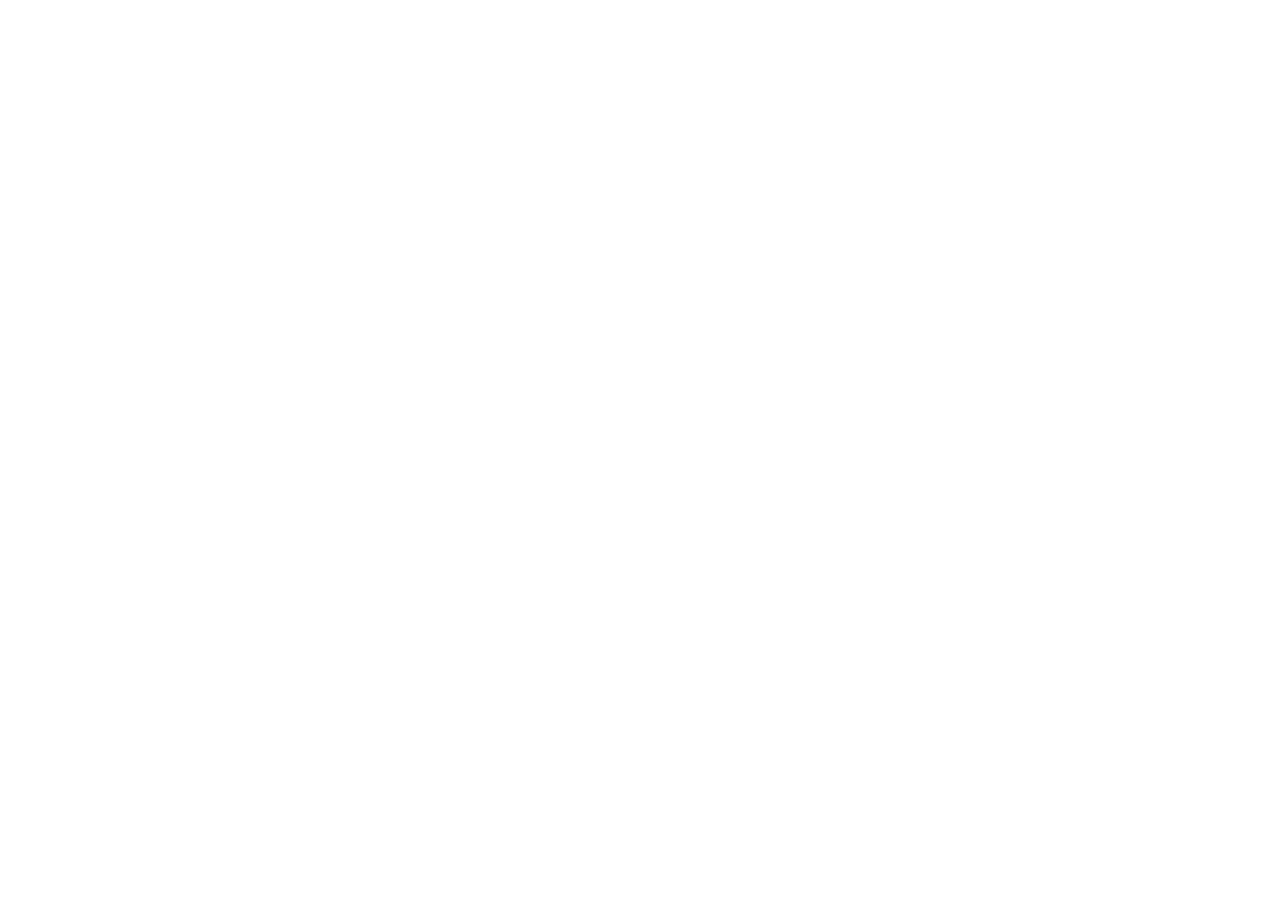
==== 2/index.html @ 7af8df30 "2/ all possible math and cs class" ====
<html>
<head>
<meta charset="UTF-8"/>
<script src="https://d3js.org/d3.v4.min.js"></script>
<script src="data.js"></script>

<title>my schedule</title>
<style>
.rowline {
	shape-rendering: crispEdges;
	stroke-width:1;
	stroke: #aaa;
	stroke-dasharray:4 1;
}

.columnline {
	shape-rendering: crispEdges;
	stroke-width:1;
	stroke: #999;

}

.axis line {
	fill: none;
	shape-rendering: crispEdges;
}

</style>
</head>

<body>
<!--button onclick='hideShow()'>Click</button-->
<svg id='big' width=1200 height=750></svg>

<script>
'use strict';


String.prototype.toSec = function () { 
	if (!this)
		return null; 
	var hms = this.split(':'); 
	return (+hms[0]) * 60 * 60  + (+hms[1]) * 60 + (+hms[2] || 0); 
};


Number.prototype.toDate = function() {
    var t = new Date(1970, 0, 1); // Epoch
    t.setSeconds(this);
    return t;
};


function expand(classes){
	var res =[];
	for(var i=0; i<classes.length; i++){
		var class_i = classes[i];
		for(var j=0; j<class_i.day.length; j++){
			var cell = Object.assign({}, class_i);
			cell.day = class_i.day[j];
			res.push(cell);
		}
	}
	return res;
}


function maxNonOverlappingCells(l){
	//assuming l is a list of cells in the same day (e.g all Monday class cells)
	l.sort(function(a,b){
		return a.end.toSec() - b.end.toSec(); // ascending
	});

	var res = {'residual':[],
						'cells':[l[0], ]};

	for(var i=1; i<l.length; i++){
		if (l[i].start.toSec() >= res.cells[res.cells.length-1].end.toSec()){
			res.cells.push(l[i]);
		}else{
			res.residual.push(l[i]);
		}
	}
	return res;
}


function init(){
	var svg = d3.select('#big');
	var width = svg.attr('width');
	var height = svg.attr('height');
	svg.sx = d3.scaleLinear().domain([1,5+1]).range([50,width-50]);
	svg.sy = d3.scaleTime()
	.domain([
	new Date(1970,0,1).setSeconds("8:00".toSec()),
	new Date(1970,0,1).setSeconds("19:00".toSec()),
	])
	.range([50,height-50]);

	svg.sc = d3.scaleOrdinal()
	.range(['#8dd3c7','#ffffb3','#bebada','#fb8072','#80b1d3','#fdb462',
	'#b3de69','#fccde5','#d9d9d9','#bc80bd','#ccebc5','#ffed6f']);
	
	//width scale for cells
	svg.sw = function(d){
		var self = this;
		var cells = expand(svg.classes);
		var cellsToday = cells.filter(function(c){
			return d.day == c.day; 
		});
		var count = 0;
		var col = null;
		while(cellsToday.length != 0){
			var res = maxNonOverlappingCells(cellsToday);
			cellsToday = res.residual;
			for(var i=0; i<res.cells.length; i++){
				if(d.sectionCode == res.cells[i].sectionCode){
					col = count;
				}
			}
			
			count++;
		}
		return [(svg.sx(2)-svg.sx(1))/count, col] ;

	}
	svg.classes = [];
	
	svg.addClass = function(c){
		svg.classes.push(c);
	};

	svg.drawClass = function(classData, color){
		var data = {};
		for(var i=0; i<classData.day.length; i++){
			Object.assign(data, classData);
			data.day = classData.day[i];
			this.drawCell(data, color);
		}
	};

	svg.draw = function(){
		var self = this;		
		for(var i=0; i<self.classes.length; i++){
			self.drawClass(self.classes[i], self.sc(i));
		}
	}



	svg.drawCell = function(cellData, color){
		var self = this;
		var sx = self.sx;
		var sy = self.sy;
		var sc = self.sc;
		var sw = self.sw;

		var g = self.append('g')
		.datum(cellData)
		.attr('class','cell')
		.attr('transform', function(d){
			return 'translate(' + sx(d.day)+','+sy(d.start.toSec().toDate())+')';
		});

		g.append('rect')
		.attr('width',function(d){
			return sw(d)[0];
		})
		.attr('x', function(d){
			return sw(d)[0] * sw(d)[1];
		})
		.attr('height',function(d){
			return sy(d.end.toSec().toDate())
				-sy(d.start.toSec().toDate())
		})
		.attr('stroke', 'black')
		.attr('fill', function(d){
			return color;
		})
		.append('title')
		.text(cellData.code + '\n'
					+ cellData.title + '\n'
					+ cellData.location + '\n'
					+ cellData.instructor + '\n');
		/*
		var tag = g.append('text')
		.attr('alignment-baseline', 'central')
		.attr('text-anchor', 'middle')
		.attr('y', 0);

		
		var tagData = [cellData.code,
		cellData.title,
		cellData.location, 
		cellData.instructor];
		tag.selectAll('tspan')
		.data(tagData).enter()
		.append('tspan')
		.text(function(d){return d})
		.attr('fill', 'black')
		.attr('x', function(d){
				var rect = d3.select(this.parentNode.previousSibling);
				var w = sw(cellData)[0];
				return sw(cellData)[1] * w + w/2;  
			})
			.attr('dy', function(d,i){return '1em'})
			.attr('font-style', function(d, i){
				return 'normal';
			})
			.attr('font-size', function(d, i){
				return 12;
			})*/


		return g;
	};

	return svg;
}


function initPlot(svg){
	svg.selectAll('.rowline')
	.data(svg.sy.ticks(d3.timeMinute.every(60)))
	.enter()
	.append('line')
	.attr('class', 'rowline')
	.attr('x1', function(d){return svg.sx(1)})
	.attr('x2', function(d){return svg.sx(6)})
	.attr('y1', function(d){return svg.sy(d)})
	.attr('y2', function(d){return svg.sy(d)});


	var yAxis = d3.axisLeft(svg.sy)
	.ticks(d3.timeMinute.every(30))
	.tickFormat(d3.timeFormat("%H:%M"));

	svg.append("g")
	    .attr("class", "axis y")
	    .attr("transform", "translate(" + 50 + ",0)")
	    .call(yAxis);

	svg.selectAll('.columnline')
	.data(d3.range(1,7))
	.enter()
	.append('line')
	.attr('class', 'columnline')
	.attr('x1', function(d){return svg.sx(d)})
	.attr('x2', function(d){return svg.sx(d)})
	.attr('y1', function(d){return svg.sy(svg.sy.domain()[0])})
	.attr('y2', function(d){return svg.sy(svg.sy.domain()[1])});
}




function main(){
	var svg = init();
	initPlot(svg);
	

	for(var i=0; i<data.length; i++){
		if(data[i].start != 'TBA' && parseInt(data[i].code.split(' ')[1].slice(0, 3)) >= 200 )
			svg.addClass(data[i]);
	}
  svg.draw();
	return svg;
}

//returned svg for debug
var svg = main();

</script>


</body>
</html>
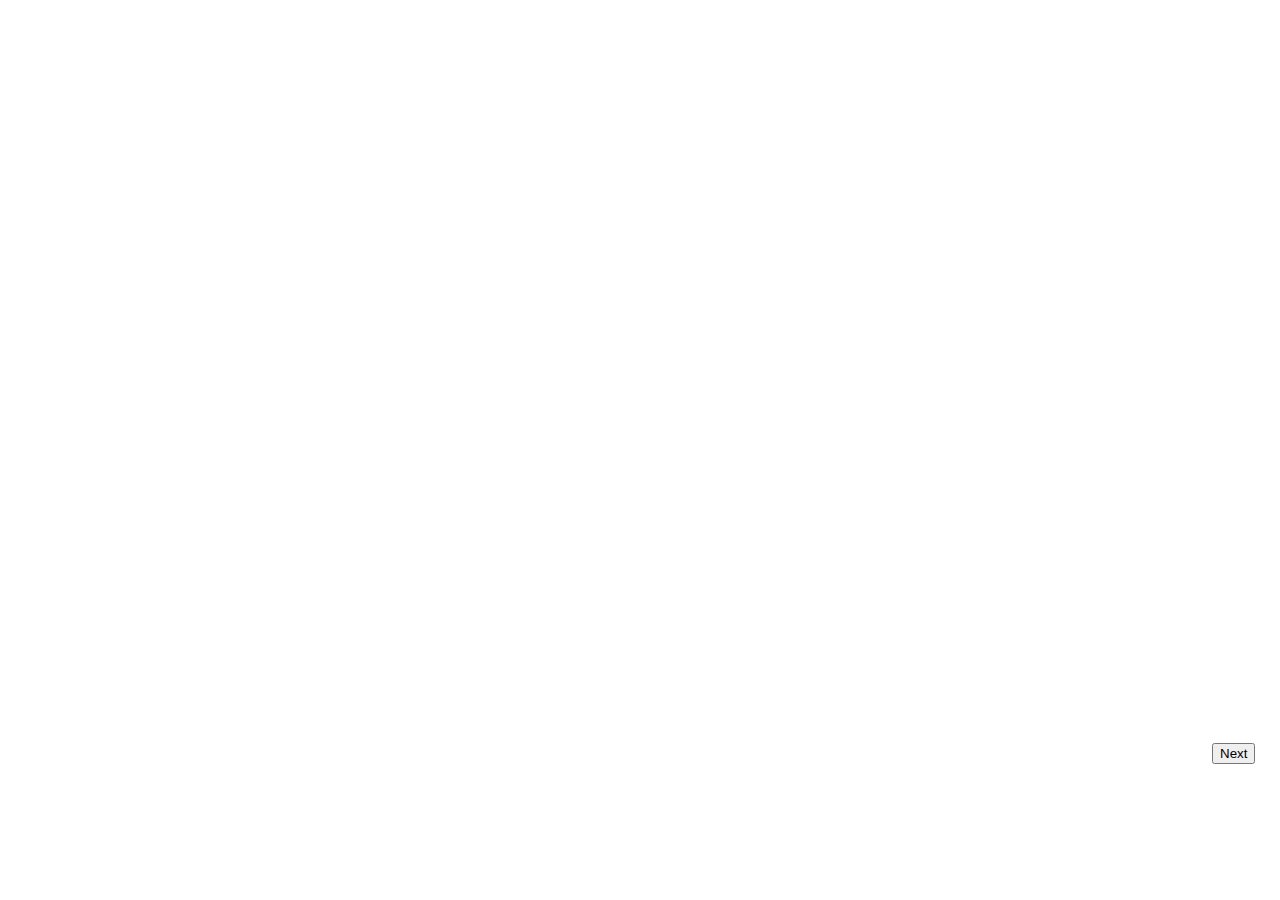
==== commit 0418a732: "generate final time table" ====
--- a/2/index.html
+++ b/2/index.html
@@ -25,12 +25,16 @@
 	shape-rendering: crispEdges;
 }
 
+.notselected{
+	opacity: 0.1;
+}
 </style>
 </head>
 
 <body>
-<!--button onclick='hideShow()'>Click</button-->
+
 <svg id='big' width=1200 height=750></svg>
+<button id='bNext' onclick='generateTimeTable()'>Next</button>
 
 <script>
 'use strict';
@@ -65,6 +69,30 @@
 }
 
 
+function generateTimeTable(){
+	var cells = svg.selectAll('.cell').filter(function(d){
+		return !d3.select(this).classed('notselected');
+	}).data();
+
+	svg.classes = data.filter(function(d){
+		for(var i=0; i<cells.length; i++){
+			if(cells[i].classNumber == d.classNumber){
+				return true;
+			}
+		}
+		return false;
+	});
+
+	svg.selectAll('.cell').remove();
+	svg.cellWidth = {};
+	svg.draw('final');
+	svg.listenToInteraction();
+	d3.select('#bNext').remove();
+}
+
+
+
+
 function maxNonOverlappingCells(l){
 	//assuming l is a list of cells in the same day (e.g all Monday class cells)
 	l.sort(function(a,b){
@@ -93,7 +121,7 @@
 	svg.sy = d3.scaleTime()
 	.domain([
 	new Date(1970,0,1).setSeconds("8:00".toSec()),
-	new Date(1970,0,1).setSeconds("19:00".toSec()),
+	new Date(1970,0,1).setSeconds("21:00".toSec()),
 	])
 	.range([50,height-50]);
 
@@ -102,53 +130,74 @@
 	'#b3de69','#fccde5','#d9d9d9','#bc80bd','#ccebc5','#ffed6f']);
 	
 	//width scale for cells
+	svg.cellWidth = {};
+
+	svg.computeAllCellWidth = function(){
+		var cells = expand(svg.classes);
+		for(var day=1; day<=5; day++){
+			var cellsToday = cells.filter(function(cell){
+				return cell.day == day; 
+			});
+			var columnPosition = 0;
+			while(cellsToday.length != 0){
+				var res = maxNonOverlappingCells(cellsToday);
+				cellsToday = res.residual;
+				for(var i=0; i<res.cells.length; i++){
+						var classNumber = res.cells[i].classNumber;
+						//memoitize columnPosition;
+						svg.cellWidth[classNumber + ',' + day] = [null, columnPosition];
+				}
+				columnPosition++;
+			}
+			//memoitize width;
+			cellsToday = cells.filter(function(cell){
+				return cell.day == day; 
+			});
+			for(var i=0; i<cellsToday.length; i++){
+				var classNumber = cellsToday[i].classNumber;
+				//memoitize width;
+				svg.cellWidth[classNumber + ',' + day][0] = (svg.sx(2)-svg.sx(1))/columnPosition;
+			}
+		}
+		
+	}
 	svg.sw = function(d){
-		var self = this;
-		var cells = expand(svg.classes);
-		var cellsToday = cells.filter(function(c){
-			return d.day == c.day; 
-		});
-		var count = 0;
-		var col = null;
-		while(cellsToday.length != 0){
-			var res = maxNonOverlappingCells(cellsToday);
-			cellsToday = res.residual;
-			for(var i=0; i<res.cells.length; i++){
-				if(d.sectionCode == res.cells[i].sectionCode){
-					col = count;
-				}
-			}
+		if(Object.keys(svg.cellWidth).length ==0){
+			svg.computeAllCellWidth();
+		}
+		return svg.cellWidth[d.classNumber + ',' + d.day];
 			
-			count++;
-		}
-		return [(svg.sx(2)-svg.sx(1))/count, col] ;
+
+			
 
 	}
 	svg.classes = [];
-	
+	svg.getCells = function(){
+		return expand(svg.classes);
+	}
 	svg.addClass = function(c){
 		svg.classes.push(c);
 	};
 
-	svg.drawClass = function(classData, color){
+	svg.drawClass = function(classData, color, mode){
 		var data = {};
 		for(var i=0; i<classData.day.length; i++){
 			Object.assign(data, classData);
 			data.day = classData.day[i];
-			this.drawCell(data, color);
+			this.drawCell(data, color, mode);
 		}
 	};
 
-	svg.draw = function(){
-		var self = this;		
+	svg.draw = function(mode){
+		var self = this;
 		for(var i=0; i<self.classes.length; i++){
-			self.drawClass(self.classes[i], self.sc(i));
-		}
-	}
-
-
-
-	svg.drawCell = function(cellData, color){
+			self.drawClass(self.classes[i], self.sc(i), mode);
+		}
+	}
+
+
+
+	svg.drawCell = function(cellData, color, mode){
 		var self = this;
 		var sx = self.sx;
 		var sy = self.sy;
@@ -157,11 +206,14 @@
 
 		var g = self.append('g')
 		.datum(cellData)
-		.attr('class','cell')
+		.attr('class', 'cell')
 		.attr('transform', function(d){
 			return 'translate(' + sx(d.day)+','+sy(d.start.toSec().toDate())+')';
 		});
 
+		if (mode != 'final'){
+			g.classed('notselected', true);
+		}
 		g.append('rect')
 		.attr('width',function(d){
 			return sw(d)[0];
@@ -182,37 +234,49 @@
 					+ cellData.title + '\n'
 					+ cellData.location + '\n'
 					+ cellData.instructor + '\n');
-		/*
-		var tag = g.append('text')
-		.attr('alignment-baseline', 'central')
-		.attr('text-anchor', 'middle')
-		.attr('y', 0);
-
 		
-		var tagData = [cellData.code,
-		cellData.title,
-		cellData.location, 
-		cellData.instructor];
-		tag.selectAll('tspan')
-		.data(tagData).enter()
-		.append('tspan')
-		.text(function(d){return d})
-		.attr('fill', 'black')
-		.attr('x', function(d){
-				var rect = d3.select(this.parentNode.previousSibling);
-				var w = sw(cellData)[0];
-				return sw(cellData)[1] * w + w/2;  
+		if(mode == 'final'){
+			var tag = g.append('text')
+			.attr('alignment-baseline', 'central')
+			.attr('text-anchor', 'middle')
+			.attr('y', 0);
+
+			
+			var tagData = [cellData.code,
+			cellData.title,
+			cellData.location, 
+			cellData.instructor];
+			tag.selectAll('tspan')
+			.data(tagData).enter()
+			.append('tspan')
+			.text(function(d){return d})
+			.attr('fill', 'black')
+			.attr('x', function(d){
+					var rect = d3.select(this.parentNode.previousSibling);
+					var w = sw(cellData)[0];
+					return sw(cellData)[1] * w + w/2;  
+				})
+				.attr('dy', function(d,i){return '1em'})
+				.attr('font-style', function(d, i){
+					return 'normal';
+				})
+				.attr('font-size', function(d, i){
+					return 12;
+				})
+			}
+
+		return g;
+	};
+
+	svg.listenToInteraction = function(){
+		svg.selectAll('.cell').on('click', function(d){
+			var classNumber = d3.select(this).datum().classNumber;
+			d3.selectAll('.cell')
+			.filter(function(d){
+				return d.classNumber == classNumber;
 			})
-			.attr('dy', function(d,i){return '1em'})
-			.attr('font-style', function(d, i){
-				return 'normal';
-			})
-			.attr('font-size', function(d, i){
-				return 12;
-			})*/
-
-
-		return g;
+			.classed('notselected', !d3.select(this).classed('notselected'));
+		});
 	};
 
 	return svg;
@@ -258,16 +322,16 @@
 	var svg = init();
 	initPlot(svg);
 	
-
 	for(var i=0; i<data.length; i++){
 		if(data[i].start != 'TBA' && parseInt(data[i].code.split(' ')[1].slice(0, 3)) >= 200 )
 			svg.addClass(data[i]);
 	}
   svg.draw();
+  svg.listenToInteraction();
+
 	return svg;
 }
 
-//returned svg for debug
 var svg = main();
 
 </script>
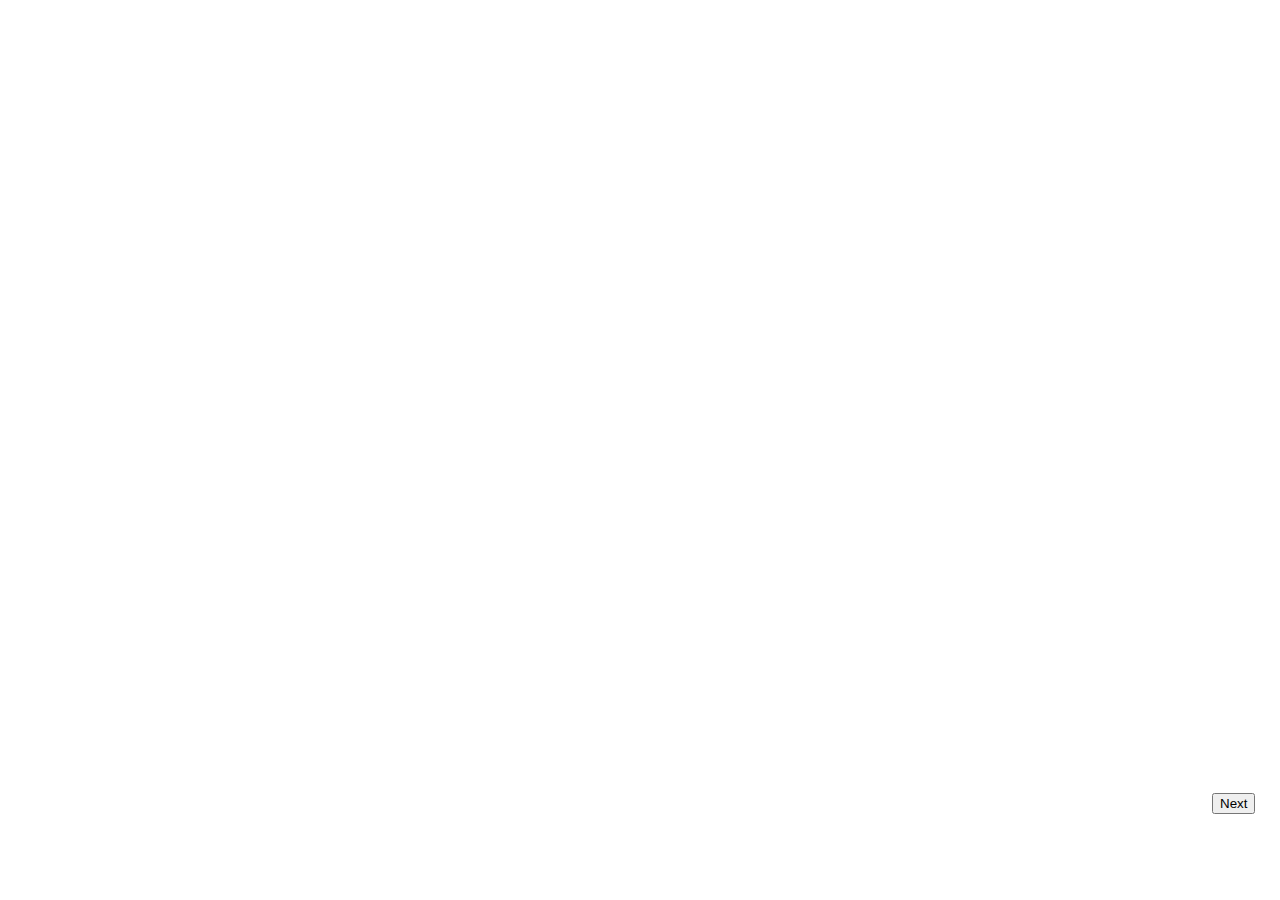
==== commit 77c38dbd: "minor change" ====
--- a/2/index.html
+++ b/2/index.html
@@ -33,7 +33,7 @@
 
 <body>
 
-<svg id='big' width=1200 height=750></svg>
+<svg id='big' width=1200 height=800></svg>
 <button id='bNext' onclick='generateTimeTable()'>Next</button>
 
 <script>
@@ -86,7 +86,7 @@
 	svg.selectAll('.cell').remove();
 	svg.cellWidth = {};
 	svg.draw('final');
-	svg.listenToInteraction();
+	//svg.listenToInteraction();
 	d3.select('#bNext').remove();
 }
 
@@ -121,7 +121,7 @@
 	svg.sy = d3.scaleTime()
 	.domain([
 	new Date(1970,0,1).setSeconds("8:00".toSec()),
-	new Date(1970,0,1).setSeconds("21:00".toSec()),
+	new Date(1970,0,1).setSeconds("19:00".toSec()),
 	])
 	.range([50,height-50]);
 
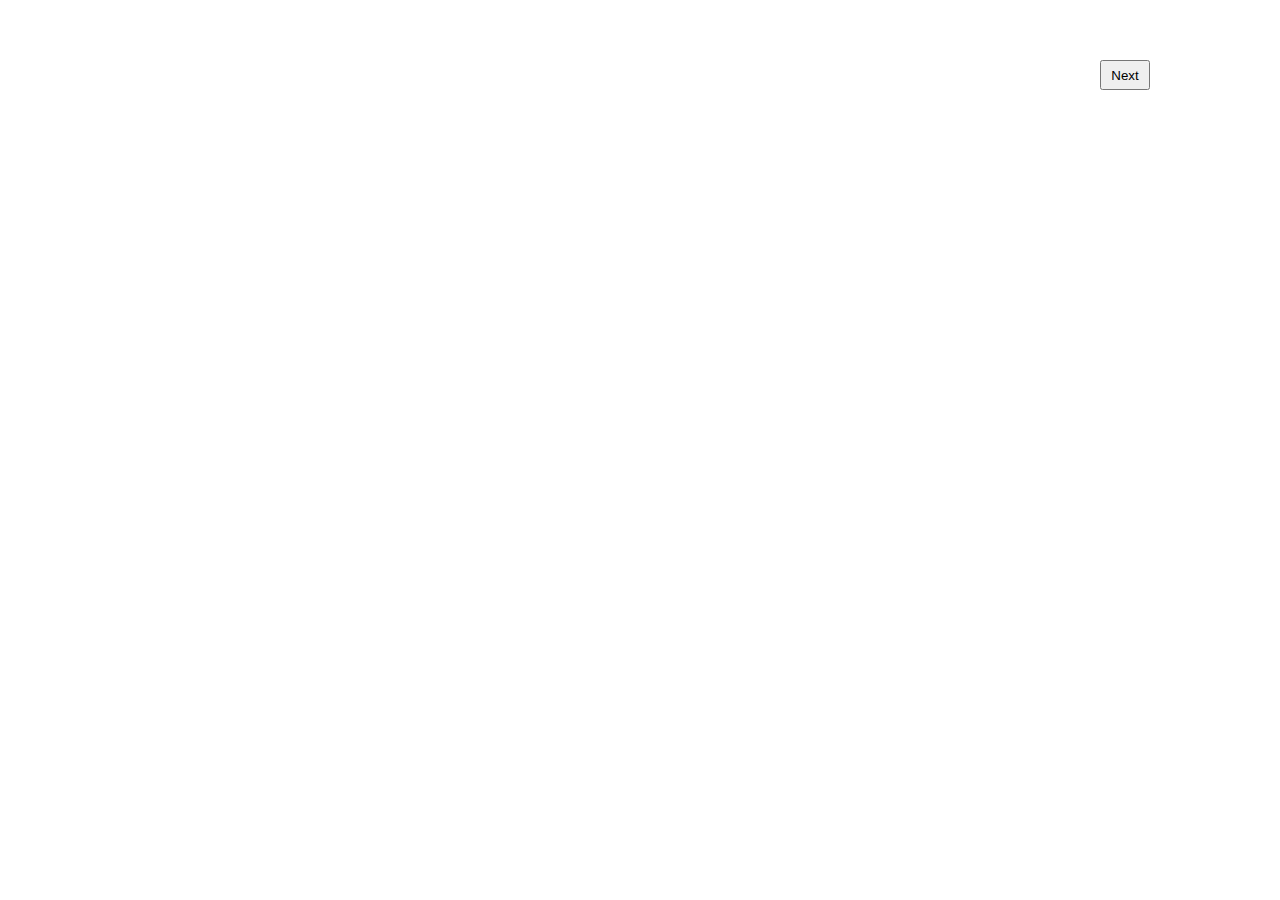
==== commit fa840fb0: "tooltip" ====
--- a/2/index.html
+++ b/2/index.html
@@ -6,34 +6,13 @@
 
 <title>my schedule</title>
 <style>
-.rowline {
-	shape-rendering: crispEdges;
-	stroke-width:1;
-	stroke: #aaa;
-	stroke-dasharray:4 1;
-}
-
-.columnline {
-	shape-rendering: crispEdges;
-	stroke-width:1;
-	stroke: #999;
-
-}
-
-.axis line {
-	fill: none;
-	shape-rendering: crispEdges;
-}
-
-.notselected{
-	opacity: 0.1;
-}
 </style>
+<link rel="stylesheet" href="style.css">
 </head>
 
 <body>
-
-<svg id='big' width=1200 height=800></svg>
+<div id='tooltip' class='hidden'></div>
+<svg id='big' width=1100 height=700></svg>
 <button id='bNext' onclick='generateTimeTable()'>Next</button>
 
 <script>
@@ -86,8 +65,10 @@
 	svg.selectAll('.cell').remove();
 	svg.cellWidth = {};
 	svg.draw('final');
-	//svg.listenToInteraction();
-	d3.select('#bNext').remove();
+	svg.listenToInteraction();
+	//d3.select('#bNext').remove();
+	d3.select('div#tooltip').remove();
+
 }
 
 
@@ -166,15 +147,13 @@
 			svg.computeAllCellWidth();
 		}
 		return svg.cellWidth[d.classNumber + ',' + d.day];
-			
-
-			
-
-	}
+	};
+
 	svg.classes = [];
 	svg.getCells = function(){
 		return expand(svg.classes);
 	}
+
 	svg.addClass = function(c){
 		svg.classes.push(c);
 	};
@@ -277,6 +256,31 @@
 			})
 			.classed('notselected', !d3.select(this).classed('notselected'));
 		});
+
+		svg.selectAll('.cell')
+		.on('mouseover', function(d){
+			var tooltipInfo = [d.code, d.title, d.location, d.instructor];
+			//append if new
+			d3.select('div#tooltip')
+			.classed('hidden', false)
+			.style("left", "1100px")
+			.style("top", "100px")
+			.selectAll('p')
+			.data(tooltipInfo)
+			.enter()
+			.append('p');
+
+			d3.select('div#tooltip')
+			.selectAll('p')
+			.data(tooltipInfo)
+			.text(function(d){return d;});
+		});
+
+			svg.selectAll('.cell')
+			.on('mouseout', function(d){
+				d3.select('div#tooltip')
+					.classed('hidden', true);
+			});
 	};
 
 	return svg;
--- a/2/style.css
+++ b/2/style.css
@@ -0,0 +1,50 @@
+#tooltip {
+    position: absolute;
+    width: 300px;
+    height: auto;
+    padding: 10px;
+    background-color: white;
+
+    -webkit-border-radius: 5px;
+    -moz-border-radius: 5px;
+    border-radius: 5px;
+
+    -webkit-box-shadow: 4px 4px 10px rgba(0, 0, 0, 0.4);
+    -moz-box-shadow: 4px 4px 10px rgba(0, 0, 0, 0.4);
+    box-shadow: 4px 4px 10px rgba(0, 0, 0, 0.4);
+    pointer-events: none;
+}
+
+#bNext{
+  position: absolute;
+  width: 50px;
+  height: 30px;
+  left:1100px;
+  top:60px;
+}
+#tooltip.hidden {
+    display: none;
+}
+
+.rowline {
+  shape-rendering: crispEdges;
+  stroke-width:1;
+  stroke: #aaa;
+  stroke-dasharray:4 1;
+}
+
+.columnline {
+  shape-rendering: crispEdges;
+  stroke-width:1;
+  stroke: #999;
+
+}
+
+.axis line {
+  fill: none;
+  shape-rendering: crispEdges;
+}
+
+.notselected{
+  opacity: 0.2;
+}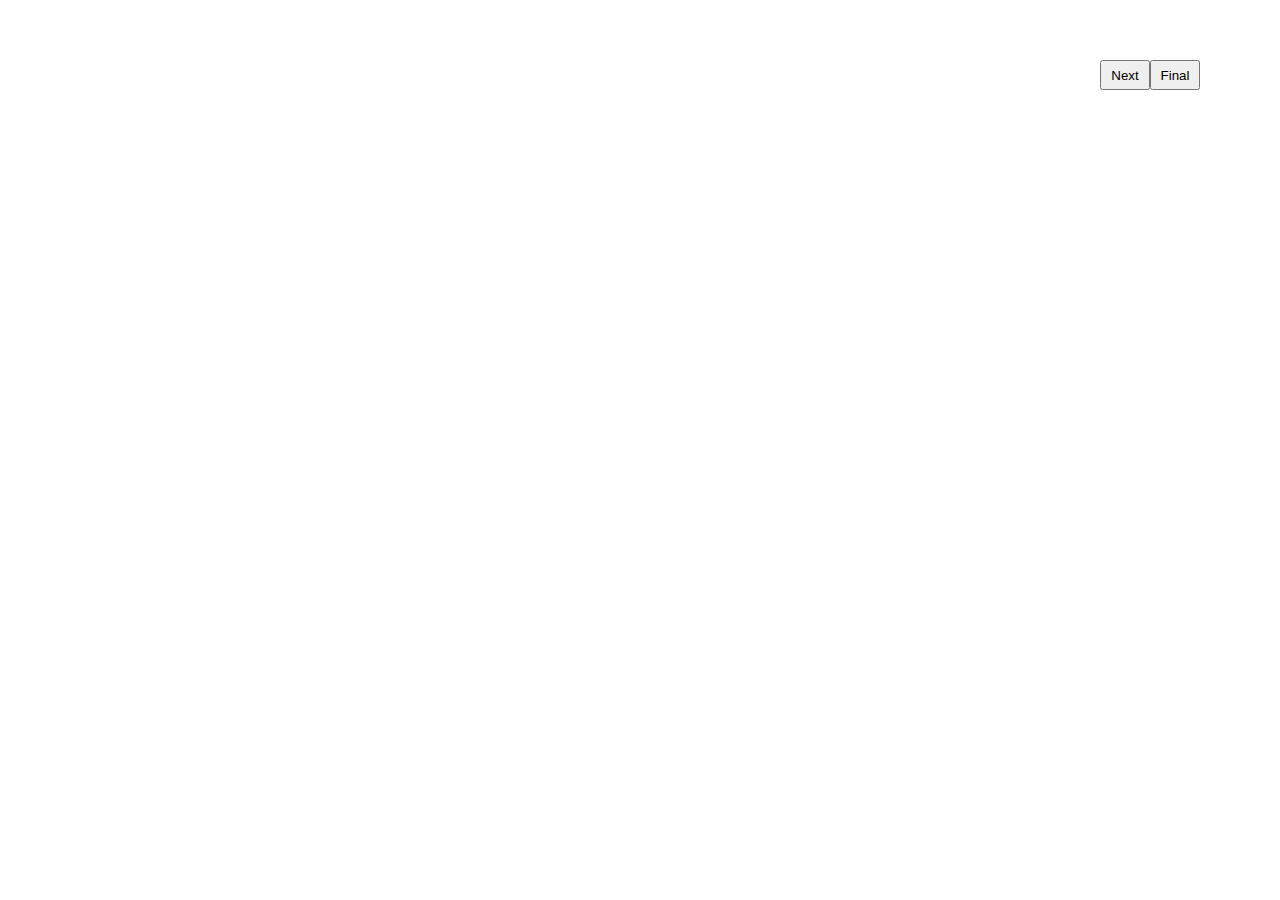
==== commit f1cf9d1b: "next + final" ====
--- a/2/index.html
+++ b/2/index.html
@@ -11,9 +11,9 @@
 </head>
 
 <body>
-<div id='tooltip' class='hidden'></div>
 <svg id='big' width=1100 height=700></svg>
 <button id='bNext' onclick='generateTimeTable()'>Next</button>
+<button id='bFinal' onclick='generateTimeTable("final")'>Final</button>
 
 <script>
 'use strict';
@@ -48,7 +48,7 @@
 }
 
 
-function generateTimeTable(){
+function generateTimeTable(mode){
 	var cells = svg.selectAll('.cell').filter(function(d){
 		return !d3.select(this).classed('notselected');
 	}).data();
@@ -64,10 +64,11 @@
 
 	svg.selectAll('.cell').remove();
 	svg.cellWidth = {};
-	svg.draw('final');
+	svg.draw(mode);
 	svg.listenToInteraction();
+	svg.selectAll('.cell').classed('notselected', false);
 	//d3.select('#bNext').remove();
-	d3.select('div#tooltip').remove();
+	//d3.select('#tooltip').remove();
 
 }
 
@@ -193,6 +194,8 @@
 		if (mode != 'final'){
 			g.classed('notselected', true);
 		}
+
+
 		g.append('rect')
 		.attr('width',function(d){
 			return sw(d)[0];
@@ -208,11 +211,13 @@
 		.attr('fill', function(d){
 			return color;
 		})
+
+		/*
 		.append('title')
 		.text(cellData.code + '\n'
 					+ cellData.title + '\n'
 					+ cellData.location + '\n'
-					+ cellData.instructor + '\n');
+					+ cellData.instructor + '\n');*/
 		
 		if(mode == 'final'){
 			var tag = g.append('text')
@@ -226,29 +231,32 @@
 			cellData.location, 
 			cellData.instructor];
 			tag.selectAll('tspan')
-			.data(tagData).enter()
+			.data(tagData)
+			.enter()
 			.append('tspan')
-			.text(function(d){return d})
+			.text(function(d){return d;})
 			.attr('fill', 'black')
 			.attr('x', function(d){
-					var rect = d3.select(this.parentNode.previousSibling);
-					var w = sw(cellData)[0];
-					return sw(cellData)[1] * w + w/2;  
-				})
-				.attr('dy', function(d,i){return '1em'})
-				.attr('font-style', function(d, i){
-					return 'normal';
-				})
-				.attr('font-size', function(d, i){
-					return 12;
-				})
-			}
+				var rect = d3.select(this.parentNode.previousSibling);
+				var w = sw(cellData)[0];
+				return sw(cellData)[1] * w + w/2;  
+			})
+			.attr('dy', function(d,i){return '1em'})
+			.attr('font-style', function(d, i){
+				return 'normal';
+			})
+			.attr('font-size', function(d, i){
+				return 12;
+			});
+		}
 
 		return g;
 	};
 
 	svg.listenToInteraction = function(){
-		svg.selectAll('.cell').on('click', function(d){
+
+		svg.selectAll('.cell')
+		.on('click', function(d){
 			var classNumber = d3.select(this).datum().classNumber;
 			d3.selectAll('.cell')
 			.filter(function(d){
@@ -257,29 +265,64 @@
 			.classed('notselected', !d3.select(this).classed('notselected'));
 		});
 
+		svg.select('#tooltip').remove();
+		svg.append('g')
+		.attr('id', 'tooltip')
+		.attr('opacity', 0)
+		.append('rect')
+		.attr('x', 0)
+		.attr('y', 0)
+		.attr('width', 200)
+		.attr('height', 50)
+		.attr('fill', '#eee');
+
+		d3.select('#tooltip')
+		.append('text');
+
 		svg.selectAll('.cell')
 		.on('mouseover', function(d){
+			var cell = d3.select(this);
 			var tooltipInfo = [d.code, d.title, d.location, d.instructor];
-			//append if new
-			d3.select('div#tooltip')
-			.classed('hidden', false)
-			.style("left", "1100px")
-			.style("top", "100px")
-			.selectAll('p')
+
+			//append for the first time (only)
+			d3.select('#tooltip')
+			.attr('opacity', 0.9)
+			.select('text')
+			.selectAll('tspan')
 			.data(tooltipInfo)
 			.enter()
-			.append('p');
-
-			d3.select('div#tooltip')
-			.selectAll('p')
+			.append('tspan');
+			
+			d3.select('#tooltip')
+			.attr('transform', function(){
+				var gx = +cell.attr('transform').split('(')[1]
+				.split(',')[0];
+				var x = +cell.select('rect').attr('x') + cell.select('rect').attr('width')/2;
+				var y = svg.sy(d.start.toSec().toDate())/2 + svg.sy(d.end.toSec().toDate())/2;
+				return 'translate('+(gx+x) +','+y+')';
+			});
+
+			d3.select('#tooltip')
+			.selectAll('tspan')
 			.data(tooltipInfo)
-			.text(function(d){return d;});
+			.text(function(d){ return d;})
+			.attr('fill', 'black')
+			.attr('x', function(d){
+				return 0;  
+			})
+			.attr('dy', function(d,i){return '1em'})
+			.attr('font-style', function(d, i){
+				return 'normal';
+			})
+			.attr('font-size', function(d, i){
+				return 12;
+			});
 		});
 
 			svg.selectAll('.cell')
 			.on('mouseout', function(d){
-				d3.select('div#tooltip')
-					.classed('hidden', true);
+				d3.select('#tooltip')
+					.attr('opacity', 0);
 			});
 	};
 
@@ -317,6 +360,8 @@
 	.attr('x2', function(d){return svg.sx(d)})
 	.attr('y1', function(d){return svg.sy(svg.sy.domain()[0])})
 	.attr('y2', function(d){return svg.sy(svg.sy.domain()[1])});
+
+	
 }
 
 
--- a/2/style.css
+++ b/2/style.css
@@ -22,9 +22,15 @@
   left:1100px;
   top:60px;
 }
-#tooltip.hidden {
-    display: none;
+
+#bFinal{
+  position: absolute;
+  width: 50px;
+  height: 30px;
+  left:1150px;
+  top:60px;
 }
+
 
 .rowline {
   shape-rendering: crispEdges;
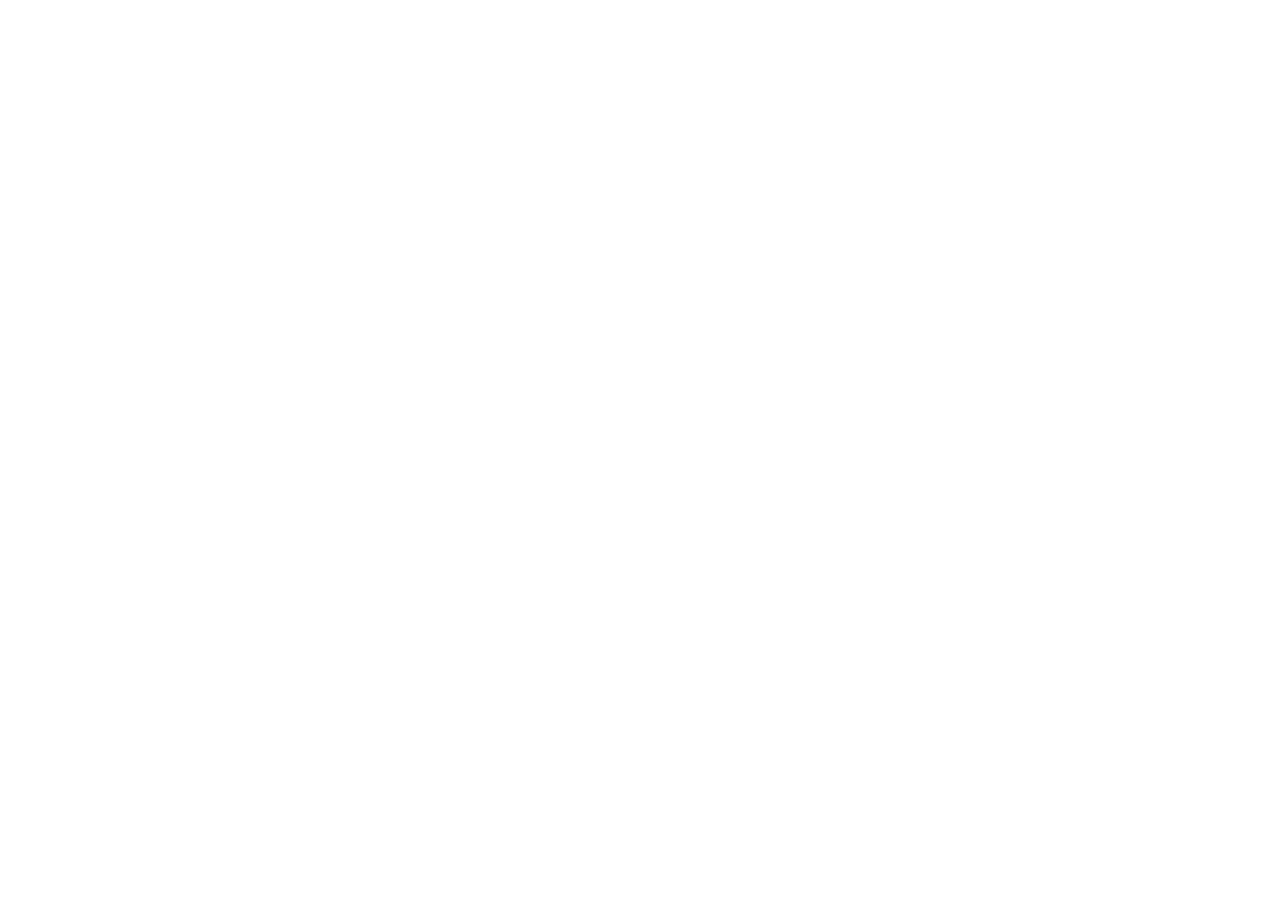
==== commit 73d5450a: "show text checkbox" ====
--- a/2/index.html
+++ b/2/index.html
@@ -11,10 +11,13 @@
 </head>
 
 <body>
-<svg id='big' width=1100 height=700></svg>
+<svg id='big' width=1300 height=760></svg>
 <button id='bNext' onclick='generateTimeTable()'>Next</button>
-<button id='bFinal' onclick='generateTimeTable("final")'>Final</button>
-
+
+<div id='dShowText'>
+<input id='iShowText' type='checkbox' onchange='switchText()'>
+<label for="iShowText">Show text</label>
+</div>
 <script>
 'use strict';
 
@@ -34,12 +37,60 @@
 };
 
 
+var isTextOn = false;
+function switchText(){
+	var sw = svg.sw;
+	isTextOn = !isTextOn;
+	if(isTextOn){
+		d3.selectAll('.cell').each(function(cellData){
+
+			var tagData = [cellData.code,
+	    cellData.title,
+	    cellData.location, 
+	    cellData.instructor];
+			var tag = d3.select(this).append('text');
+			tag.selectAll('tspan')
+	    .data(tagData)
+	    .enter()
+	    .append('tspan')
+	    .text(function(d){return d;})
+	    .attr('fill', function(d,i){
+				if(i%2==0){
+					return 'black';
+				}else{
+					return '#555';
+				}
+			})
+	    .attr('x', function(d){
+	      var w = sw(cellData)[0];
+	      return sw(cellData)[1] * w + w/2;  
+	    })
+	    .attr('text-anchor', 'middle')
+	    .attr('dy', function(d,i){return '1em'})
+	    .attr('font-style', function(d, i){
+	    	if(i%2==0){
+					return 'normal';
+				}else{
+					return 'italic';
+				}
+	    })
+	    .attr('font-size', function(d, i){
+	      return 12;
+	    });
+		})
+	}else{
+		d3.selectAll('.cell').selectAll('text').remove();
+	}
+}
+
+
 function expand(classes){
 	var res =[];
 	for(var i=0; i<classes.length; i++){
 		var class_i = classes[i];
 		for(var j=0; j<class_i.day.length; j++){
-			var cell = Object.assign({}, class_i);
+			var cell = {};
+			Object.assign(cell, class_i);
 			cell.day = class_i.day[j];
 			res.push(cell);
 		}
@@ -48,7 +99,7 @@
 }
 
 
-function generateTimeTable(mode){
+function generateTimeTable(){
 	var cells = svg.selectAll('.cell').filter(function(d){
 		return !d3.select(this).classed('notselected');
 	}).data();
@@ -64,9 +115,11 @@
 
 	svg.selectAll('.cell').remove();
 	svg.cellWidth = {};
-	svg.draw(mode);
+	svg.draw();
 	svg.listenToInteraction();
 	svg.selectAll('.cell').classed('notselected', false);
+	switchText();
+	switchText();
 	//d3.select('#bNext').remove();
 	//d3.select('#tooltip').remove();
 
@@ -126,7 +179,7 @@
 				cellsToday = res.residual;
 				for(var i=0; i<res.cells.length; i++){
 						var classNumber = res.cells[i].classNumber;
-						//memoitize columnPosition;
+						//memoize columnPosition;
 						svg.cellWidth[classNumber + ',' + day] = [null, columnPosition];
 				}
 				columnPosition++;
@@ -135,16 +188,19 @@
 			cellsToday = cells.filter(function(cell){
 				return cell.day == day; 
 			});
+
 			for(var i=0; i<cellsToday.length; i++){
 				var classNumber = cellsToday[i].classNumber;
-				//memoitize width;
-				svg.cellWidth[classNumber + ',' + day][0] = (svg.sx(2)-svg.sx(1))/columnPosition;
+				//memoize width;
+				var w = (svg.sx(2)-svg.sx(1))/ columnPosition;
+				svg.cellWidth[classNumber + ',' + day][0] = w;
 			}
 		}
 		
 	}
+
 	svg.sw = function(d){
-		if(Object.keys(svg.cellWidth).length ==0){
+		if(Object.keys(svg.cellWidth).length == 0){
 			svg.computeAllCellWidth();
 		}
 		return svg.cellWidth[d.classNumber + ',' + d.day];
@@ -159,31 +215,27 @@
 		svg.classes.push(c);
 	};
 
-	svg.drawClass = function(classData, color, mode){
-		var data = {};
-		for(var i=0; i<classData.day.length; i++){
-			Object.assign(data, classData);
-			data.day = classData.day[i];
-			this.drawCell(data, color, mode);
+	svg.drawClass = function(classData, color){
+		var cells = expand([classData]);
+		for(var i=0; i<cells.length; i++){
+			svg.drawCell(cells[i], color);
 		}
 	};
 
-	svg.draw = function(mode){
-		var self = this;
-		for(var i=0; i<self.classes.length; i++){
-			self.drawClass(self.classes[i], self.sc(i), mode);
-		}
-	}
-
-
-
-	svg.drawCell = function(cellData, color, mode){
+	svg.draw = function(){
+		for(var i=0; i<svg.classes.length; i++){
+			svg.drawClass(svg.classes[i], svg.sc(i));
+		}
+	}
+
+
+
+	svg.drawCell = function(cellData, color){
 		var self = this;
 		var sx = self.sx;
 		var sy = self.sy;
 		var sc = self.sc;
 		var sw = self.sw;
-
 		var g = self.append('g')
 		.datum(cellData)
 		.attr('class', 'cell')
@@ -191,10 +243,7 @@
 			return 'translate(' + sx(d.day)+','+sy(d.start.toSec().toDate())+')';
 		});
 
-		if (mode != 'final'){
-			g.classed('notselected', true);
-		}
-
+		g.classed('notselected', true);
 
 		g.append('rect')
 		.attr('width',function(d){
@@ -219,45 +268,18 @@
 					+ cellData.location + '\n'
 					+ cellData.instructor + '\n');*/
 		
-		if(mode == 'final'){
-			var tag = g.append('text')
-			.attr('alignment-baseline', 'central')
-			.attr('text-anchor', 'middle')
-			.attr('y', 0);
-
-			
-			var tagData = [cellData.code,
-			cellData.title,
-			cellData.location, 
-			cellData.instructor];
-			tag.selectAll('tspan')
-			.data(tagData)
-			.enter()
-			.append('tspan')
-			.text(function(d){return d;})
-			.attr('fill', 'black')
-			.attr('x', function(d){
-				var rect = d3.select(this.parentNode.previousSibling);
-				var w = sw(cellData)[0];
-				return sw(cellData)[1] * w + w/2;  
-			})
-			.attr('dy', function(d,i){return '1em'})
-			.attr('font-style', function(d, i){
-				return 'normal';
-			})
-			.attr('font-size', function(d, i){
-				return 12;
-			});
-		}
-
+		var tag = g.append('text')
+		.attr('alignment-baseline', 'central')
+		.attr('text-anchor', 'middle')
+		.attr('y', 0);
+		
 		return g;
 	};
 
 	svg.listenToInteraction = function(){
-
 		svg.selectAll('.cell')
 		.on('click', function(d){
-			var classNumber = d3.select(this).datum().classNumber;
+			var classNumber = d.classNumber;
 			d3.selectAll('.cell')
 			.filter(function(d){
 				return d.classNumber == classNumber;
@@ -329,7 +351,6 @@
 	return svg;
 }
 
-
 function initPlot(svg){
 	svg.selectAll('.rowline')
 	.data(svg.sy.ticks(d3.timeMinute.every(60)))
--- a/2/style.css
+++ b/2/style.css
@@ -19,16 +19,16 @@
   position: absolute;
   width: 50px;
   height: 30px;
-  left:1100px;
+  left:1300px;
   top:60px;
 }
 
-#bFinal{
+#dShowText{
   position: absolute;
-  width: 50px;
+  width: 180px;
   height: 30px;
-  left:1150px;
-  top:60px;
+  left:1300px;
+  top:100px;
 }
 
 
